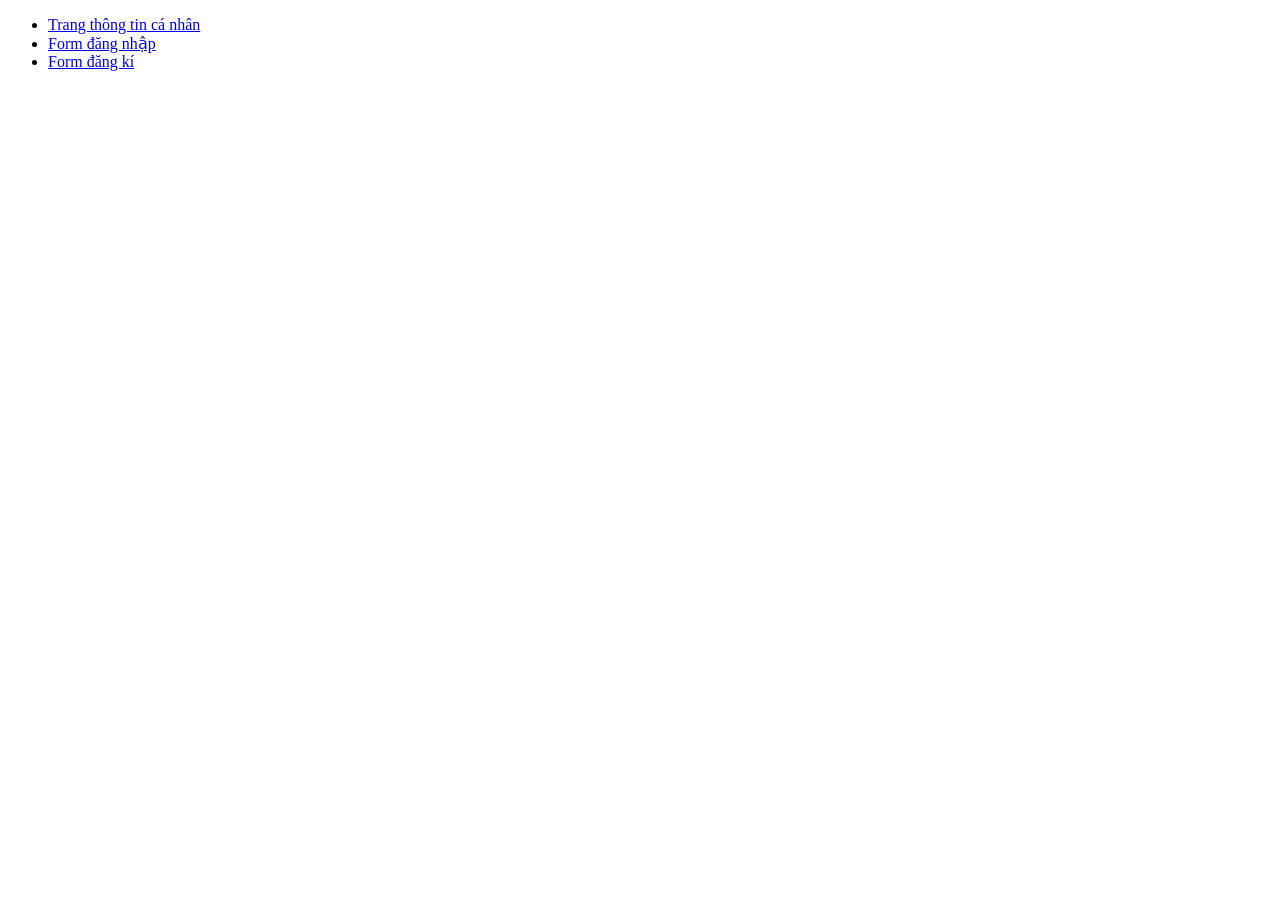
==== index.html @ 33188198 "add page3" ====
﻿<!DOCTYPE html>
<html lang = "vi">
    <head>
          <title>Thiết kế web với HTML, CSS</title>
          <meta charset ="utf-8">
    </head>
    <body>
         <ul>
              <li>
                     <a href = "html/page1.html">Trang thông tin cá nhân</a> 
              </li>
              <li>
                     <a href ="html/page2.html">Form đăng nhập</a>
              </li>
              <li>
                     <a href ="html/page3.html">Form đăng kí</a>
              </li>
                       
         </ul>

    </body>
</html>
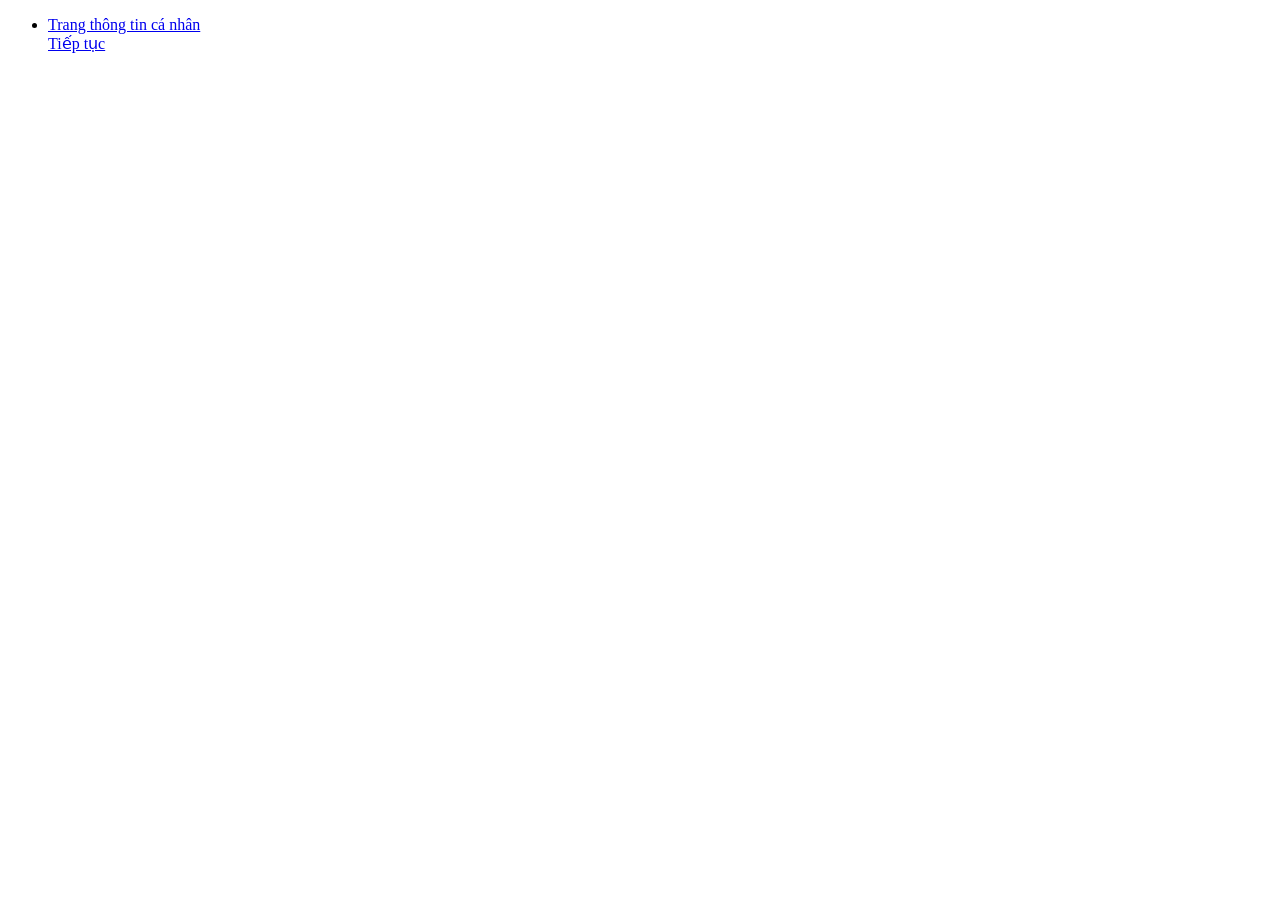
==== commit b8485432: "Tao cau truc du an" ====
--- a/index.html
+++ b/index.html
@@ -6,16 +6,10 @@
     </head>
     <body>
          <ul>
-              <li>
-                     <a href = "html/page1.html">Trang thông tin cá nhân</a> 
-              </li>
-              <li>
-                     <a href ="html/page2.html">Form đăng nhập</a>
-              </li>
-              <li>
-                     <a href ="html/page3.html">Form đăng kí</a>
-              </li>
-                       
+                 <li>
+                       <a href = "html/page1.html">Trang thông tin cá nhân</a> 
+                 </li>
+                       <a href ="#1">Tiếp tục</a>
          </ul>
 
     </body>
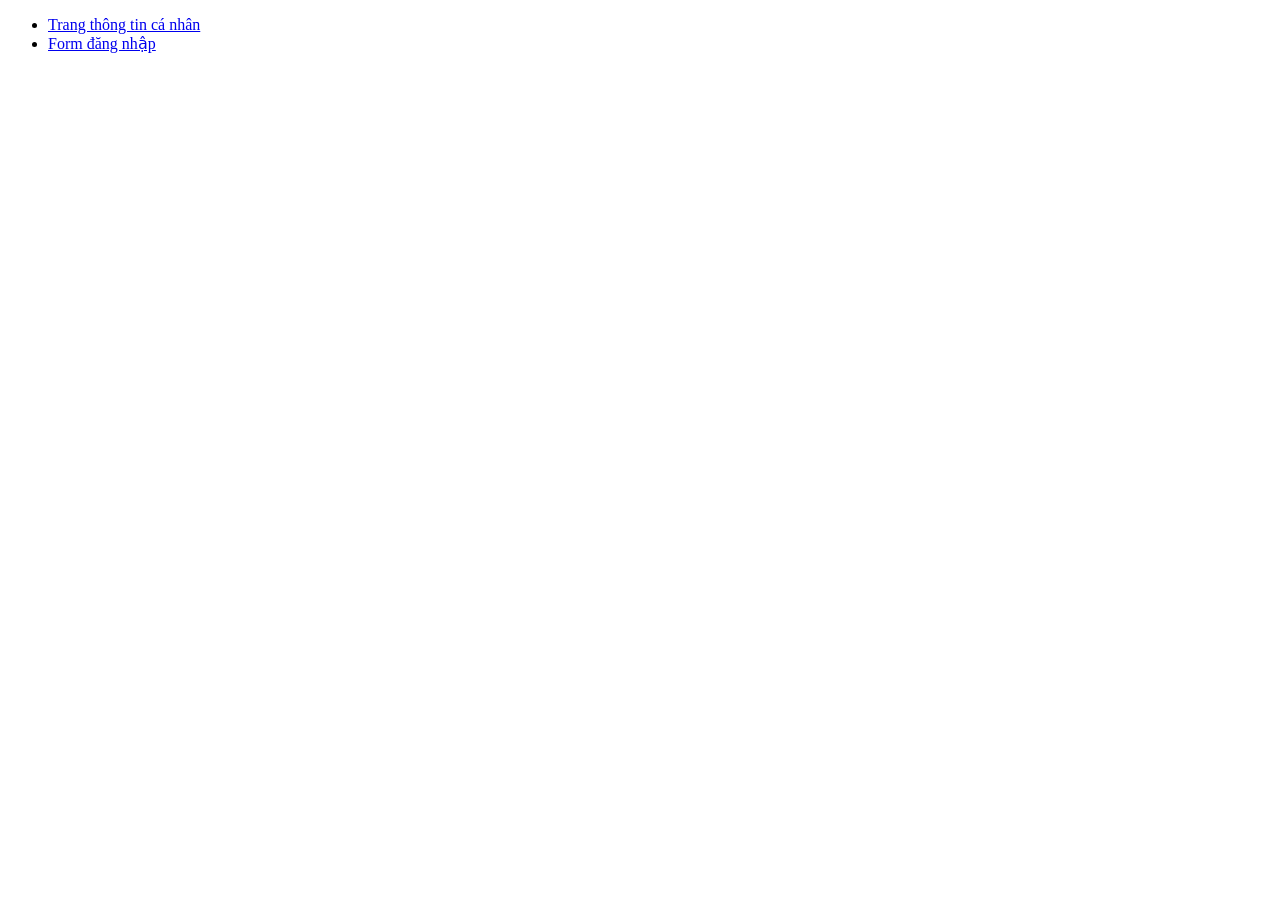
==== commit b015602a: "Add page2.html" ====
--- a/index.html
+++ b/index.html
@@ -7,9 +7,12 @@
     <body>
          <ul>
                  <li>
-                       <a href = "html/page1.html">Trang thông tin cá nhân</a> 
+                        <a href = "html/page1.html">Trang thông tin cá nhân</a> 
                  </li>
-                       <a href ="#1">Tiếp tục</a>
+                 <li>
+                        <a href ="html/page2.html">Form đăng nhập</a>
+                 </li>
+                       
          </ul>
 
     </body>
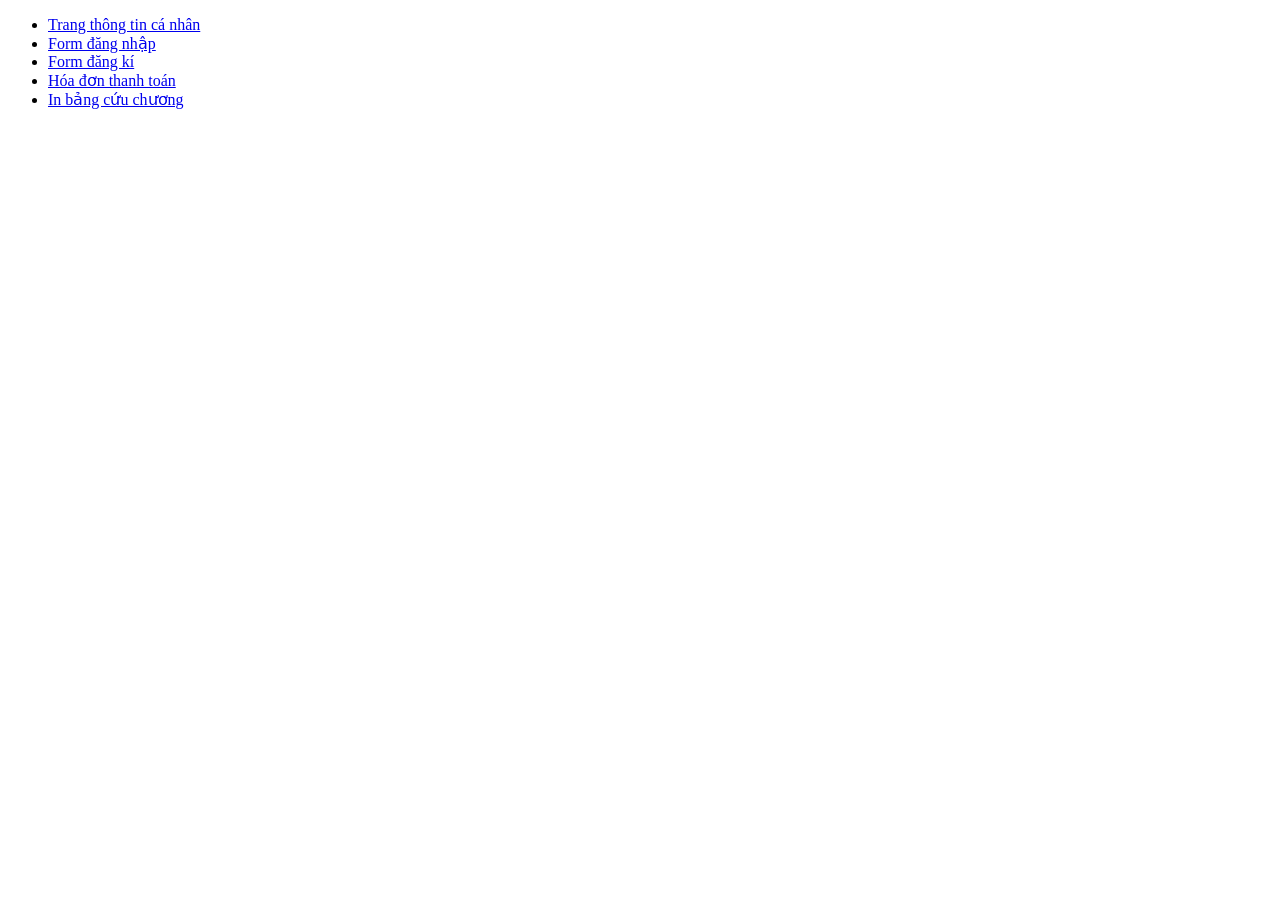
==== commit da114b16: "update page4 and page5" ====
--- a/index.html
+++ b/index.html
@@ -6,12 +6,21 @@
     </head>
     <body>
          <ul>
-                 <li>
-                        <a href = "html/page1.html">Trang thông tin cá nhân</a> 
-                 </li>
-                 <li>
-                        <a href ="html/page2.html">Form đăng nhập</a>
-                 </li>
+              <li>
+                     <a href = "html/page1.html">Trang thông tin cá nhân</a> 
+              </li>
+              <li>
+                     <a href ="html/page2.html">Form đăng nhập</a>
+              </li>
+              <li>
+                     <a href ="html/page3.html">Form đăng kí</a>
+              </li>
+              <li>
+                     <a href ="html/page4.html">Hóa đơn thanh toán</a>
+              </li>
+              <li>
+                     <a href ="html/page5.html">In bảng cứu chương</a>
+              </li>
                        
          </ul>
 
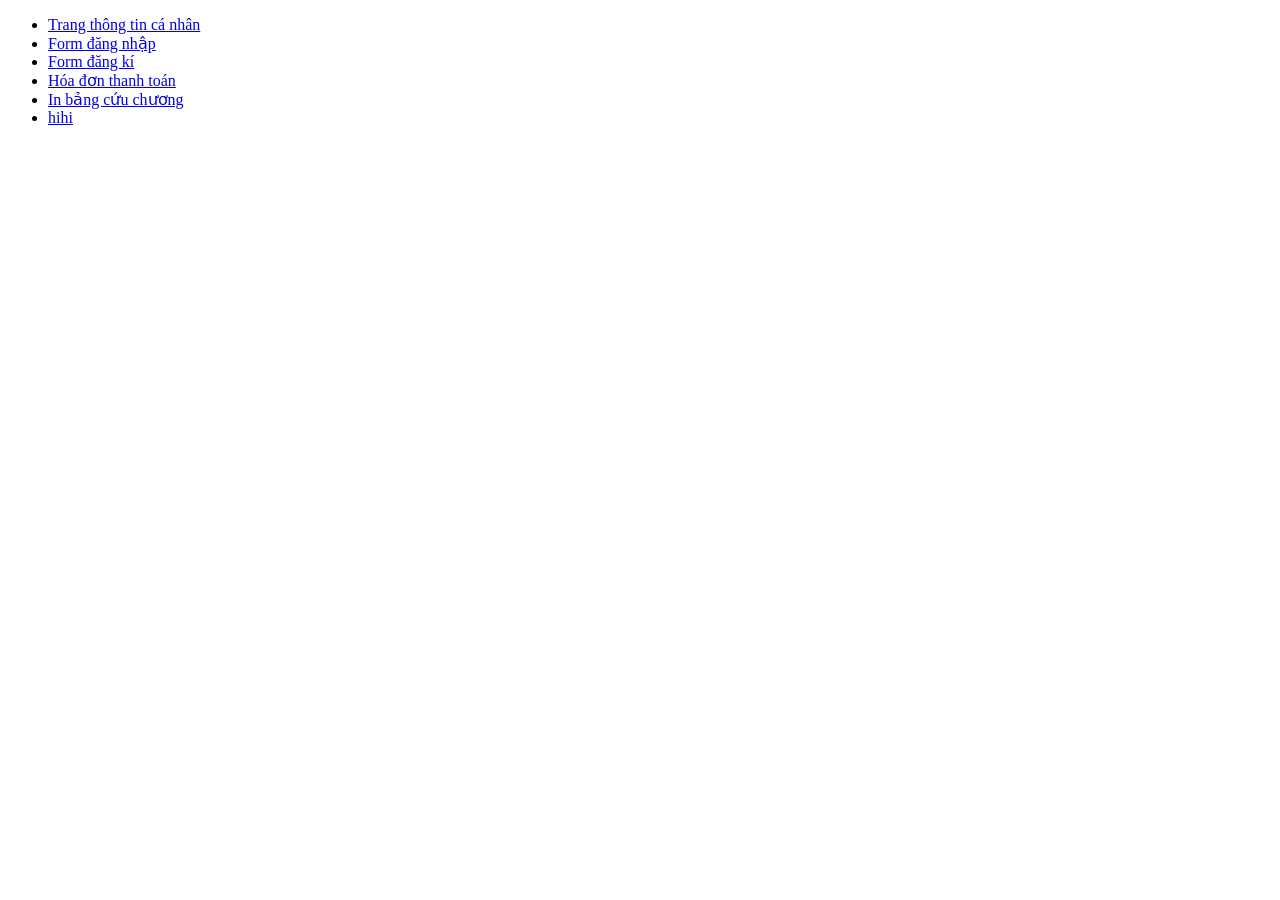
==== commit f32bd437: "Them page6" ====
--- a/index.html
+++ b/index.html
@@ -21,6 +21,9 @@
               <li>
                      <a href ="html/page5.html">In bảng cứu chương</a>
               </li>
+              <li>
+                     <a href ="html/page6.html">hihi</a>
+              </li>
                        
          </ul>
 
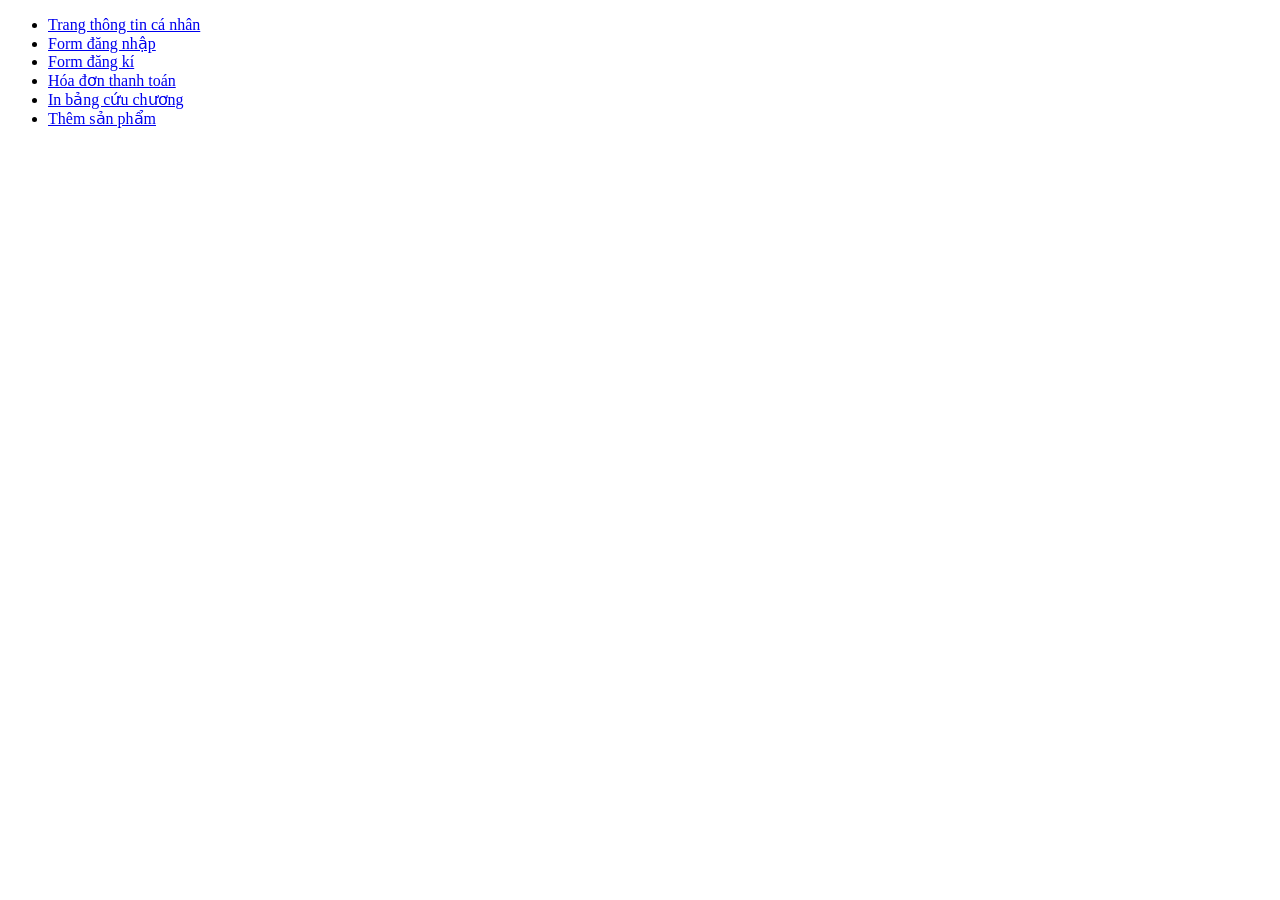
==== commit 34c1e52c: "update page6 and js" ====
--- a/index.html
+++ b/index.html
@@ -22,7 +22,7 @@
                      <a href ="html/page5.html">In bảng cứu chương</a>
               </li>
               <li>
-                     <a href ="html/page6.html">hihi</a>
+                     <a href ="html/page6.html">Thêm sản phẩm</a>
               </li>
                        
          </ul>
